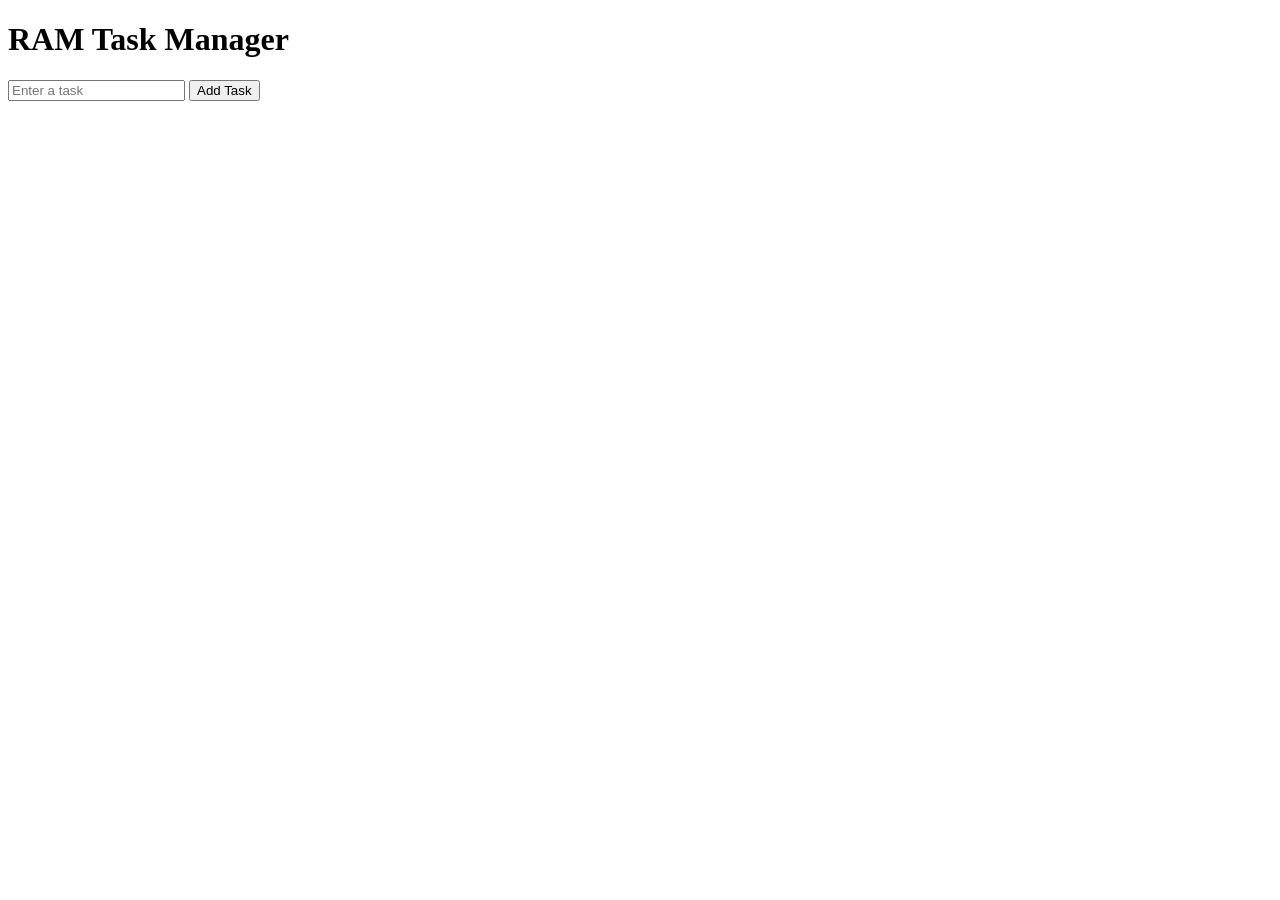
==== src/index.html @ a5bc37a7 "Create index.html" ====
<!DOCTYPE html>
<html>
<head>
  <title>RAM Task Manager</title>
</head>

<body>

<h1>RAM Task Manager</h1>

<input type="text" id="taskInput" placeholder="Enter a task">
<button onclick="addTask()">Add Task</button>

<ul id="taskList"></ul>

<script src="app.js"></script>

</body>
</html>
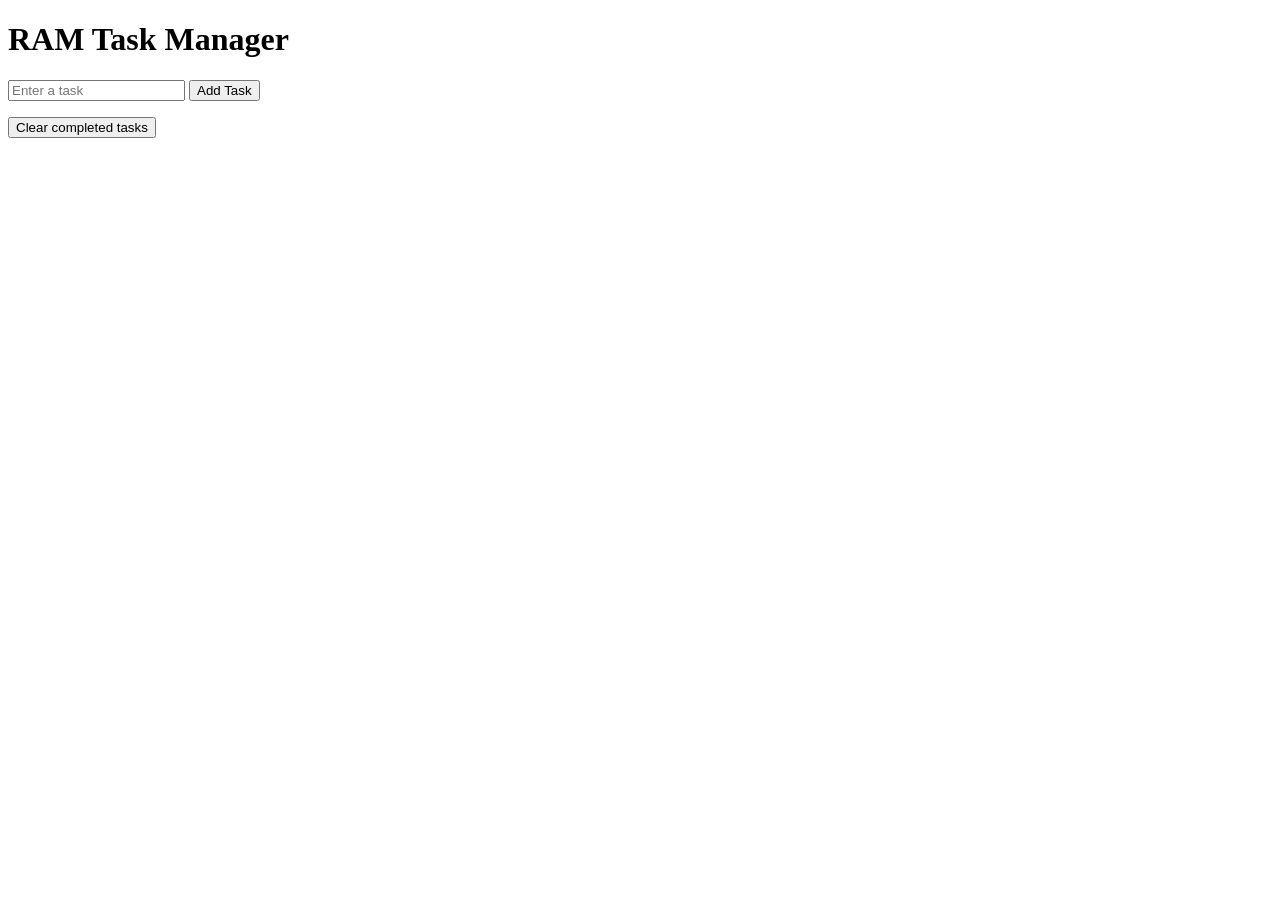
==== commit 362c0fa7: "Update index.html button onclick" ====
--- a/src/index.html
+++ b/src/index.html
@@ -12,6 +12,7 @@
 <button onclick="addTask()">Add Task</button>
 
 <ul id="taskList"></ul>
+<button onclick="clearCompleted()">Clear completed tasks</button>
 
 <script src="app.js"></script>
 
